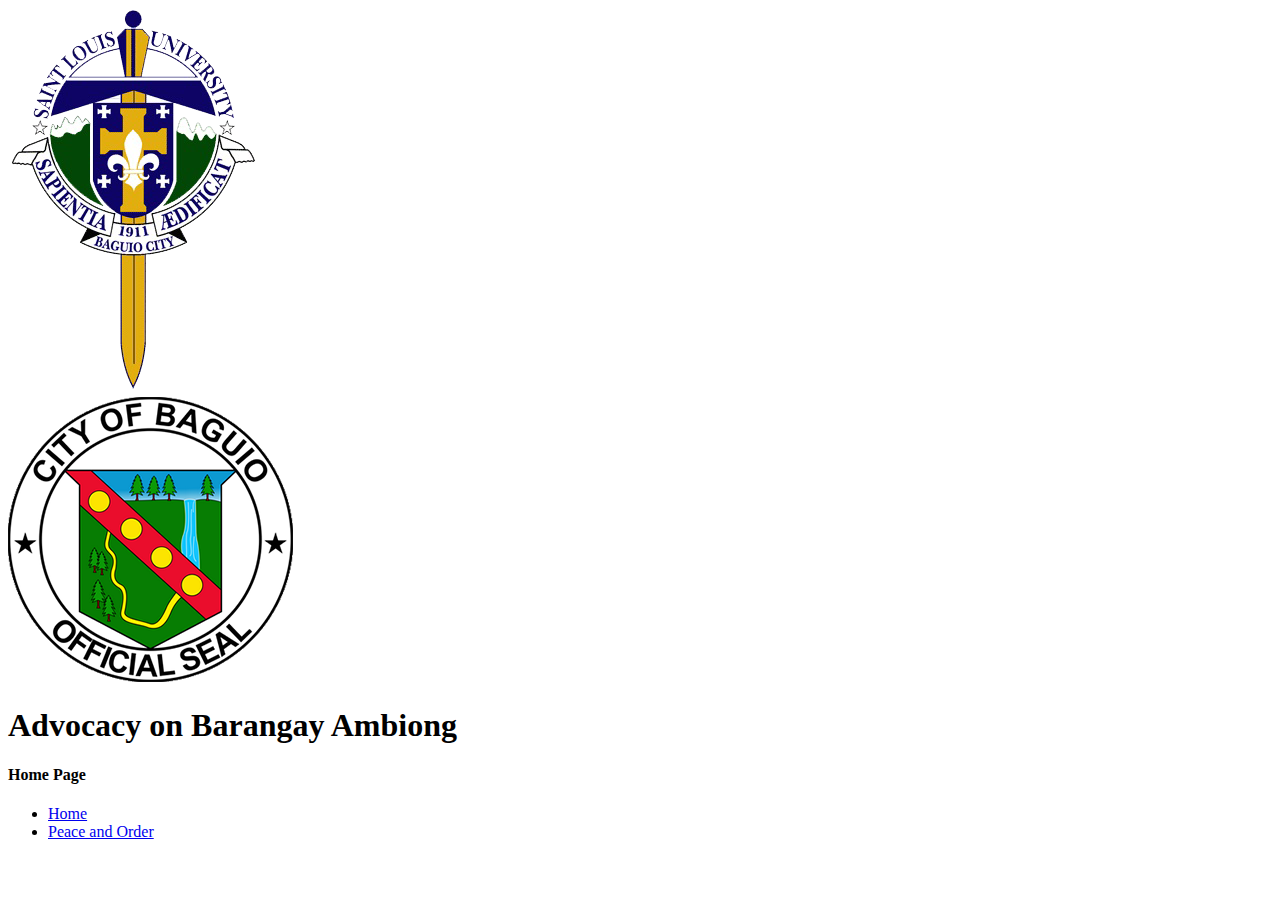
==== 9346B-G6-1/index.html @ 403cfee2 "Placed all the contents into its designated folders" ====
<!DOCTYPE html>
<html lang="en">
<head>
	<meta charset="UTF-8">
	<title> Ambiong-Baguio </title>
	<!-- <link rel="stylesheet" type="text/css" href="styles/style.css"> -->
	<!-- <link rel="stylesheet" type="text/css" href="altstyles/altstyle.css"> -->
	<link rel="icon" href="images/BAGUIOLOGO.png">
</head>
<body>

	<div id="head">
		<div id="logodiv">
            <img id="headlogo1" src="images/SLU.jpg" alt="SLU PIC">
        </div>
        <div id="logodiv2">
            <img id="headlogo2" src="images/BAGUIOLOGO.png" alt="BAGUIO LOGO">
        </div>
		<div id="headtxt">
			<h1 id="title">Advocacy on Barangay Ambiong</h1>
			<h4 id="subtitle">Home Page</h4>
		</div>
	</div>

	<nav id="menu">
		<ul>
			<li>
			<a class="active" href="#">Home</a>
			</li>
			<li>
				<a href="peaceandorder.html">Peace and Order</a>
			</li>
		</nav>
</body>
</html>
---- 9346B-G6-1/styles/style.css ----
@keyframes fadein{
	from {opacity:0;}
	to   {opacity:1;}
}
@-moz-keyframes fadein {
    from { opacity: 0; }
    to   { opacity: 1; }
}
@-webkit-keyframes fadein {
    from { opacity: 0; }
    to   { opacity: 1; }
}
@-ms-keyframes fadein {
    from { opacity: 0; }
    to   { opacity: 1; }
}
@-o-keyframes fadein {
    from { opacity: 0; }
    to   { opacity: 1; }
}
@keyframes moveleft{
	0%{margin-left:1350px;}
	100%{}
}
@keyframes movedown{
	0%{margin-top:-1000px;}
	100%{}
}
body{
	animation:fadein 2s;
	background:linear-gradient(to right,white,#00B269,white);
}
p{
	text-indent:25px;
	text-align:justify
}
footer{
	font-family:"Courier New";
	background-color:transparent;
	padding:10px;
	color:white;
}
ul{
    list-style-type:none;
    margin:0;
    padding:0;
    overflow:hidden;
    background-color:#111;
}
li{
    float:left;
}
li a{
	font-family:"Verdana";
	font-size:20px;
	text-shadow: -2px -1px black, -1px 1px black, 2px -1px black, -2px -2px black;
    display:block;
    color:white;
    text-align:center;
    padding-left:17px;
	padding-right:17px;
	padding-top:13px;
	padding-bottom:13px;
    text-decoration:none;
}
li a:hover{
    background-color:#00C852;
	border-radius:5px;
	transition: 1s;
}
#wrapper{
    width:1350px;
	margin:auto;
}
#header{
	width:1350px;
	height:250px;
	background-image:url("../images/Header.jpg");
	background-repeat:no-repeat;
}
#header_logo{
	padding-left:2%;
	padding-top:4%;
	animation:moveleft 2s;
}
#header_title{
	margin-left:200px;
	margin-top:-150px;
	animation:movedown 2s;
}
#content-chpp{
	background-color:transparent;
	padding:10px;
	color:white;
}
.title{
	font-family:"Kristen ITC";
    text-shadow: -2px -1px black, -1px 1px black, 2px -1px black, -2px -2px black;
	color:white;
	font-size:75px;
}
.subtitle{
	font-family:"Mistral";
    text-shadow: -1px -1px black, -1px 1px black, 2px -1px black, -1px -1px black;
	color:white;
	font-size:45px;
	margin-left:40px;
	margin-top:-30px;
}
.content1-chpp{
	font-family:"Impact";
	font-size:60px;
	text-shadow: -2px -1px black, -1px 1px black, 2px -1px black, -2px -2px black;
	margin-left:20px;
}
.content2-chpp{
	font-family:"Verdana";
	font-size:20px;
	text-shadow: -1px -1px black, -1px 1px black, 2px -1px black, -1px -1px black;
}
#image{
	background-image:url("../images/FarmToMarket.png");
	float:left;
	width:500px;
	height:375px;
	margin-right:10px;
	margin-bottom:5px;
	margin-top:15px;
	border:1px solid black;
	border-radius:10px;
	transition:0.5s ease-in;
}
#image2{
	background-image:url("../images/StrawberryField.png");
	float:right;
	width:500px;
	height:375px;
	margin-top:50px;
	margin-left:10px;
	margin-bottom:5px;
	border:1px solid black;
	border-radius:10px;
	transition:0.5s ease-in;
}
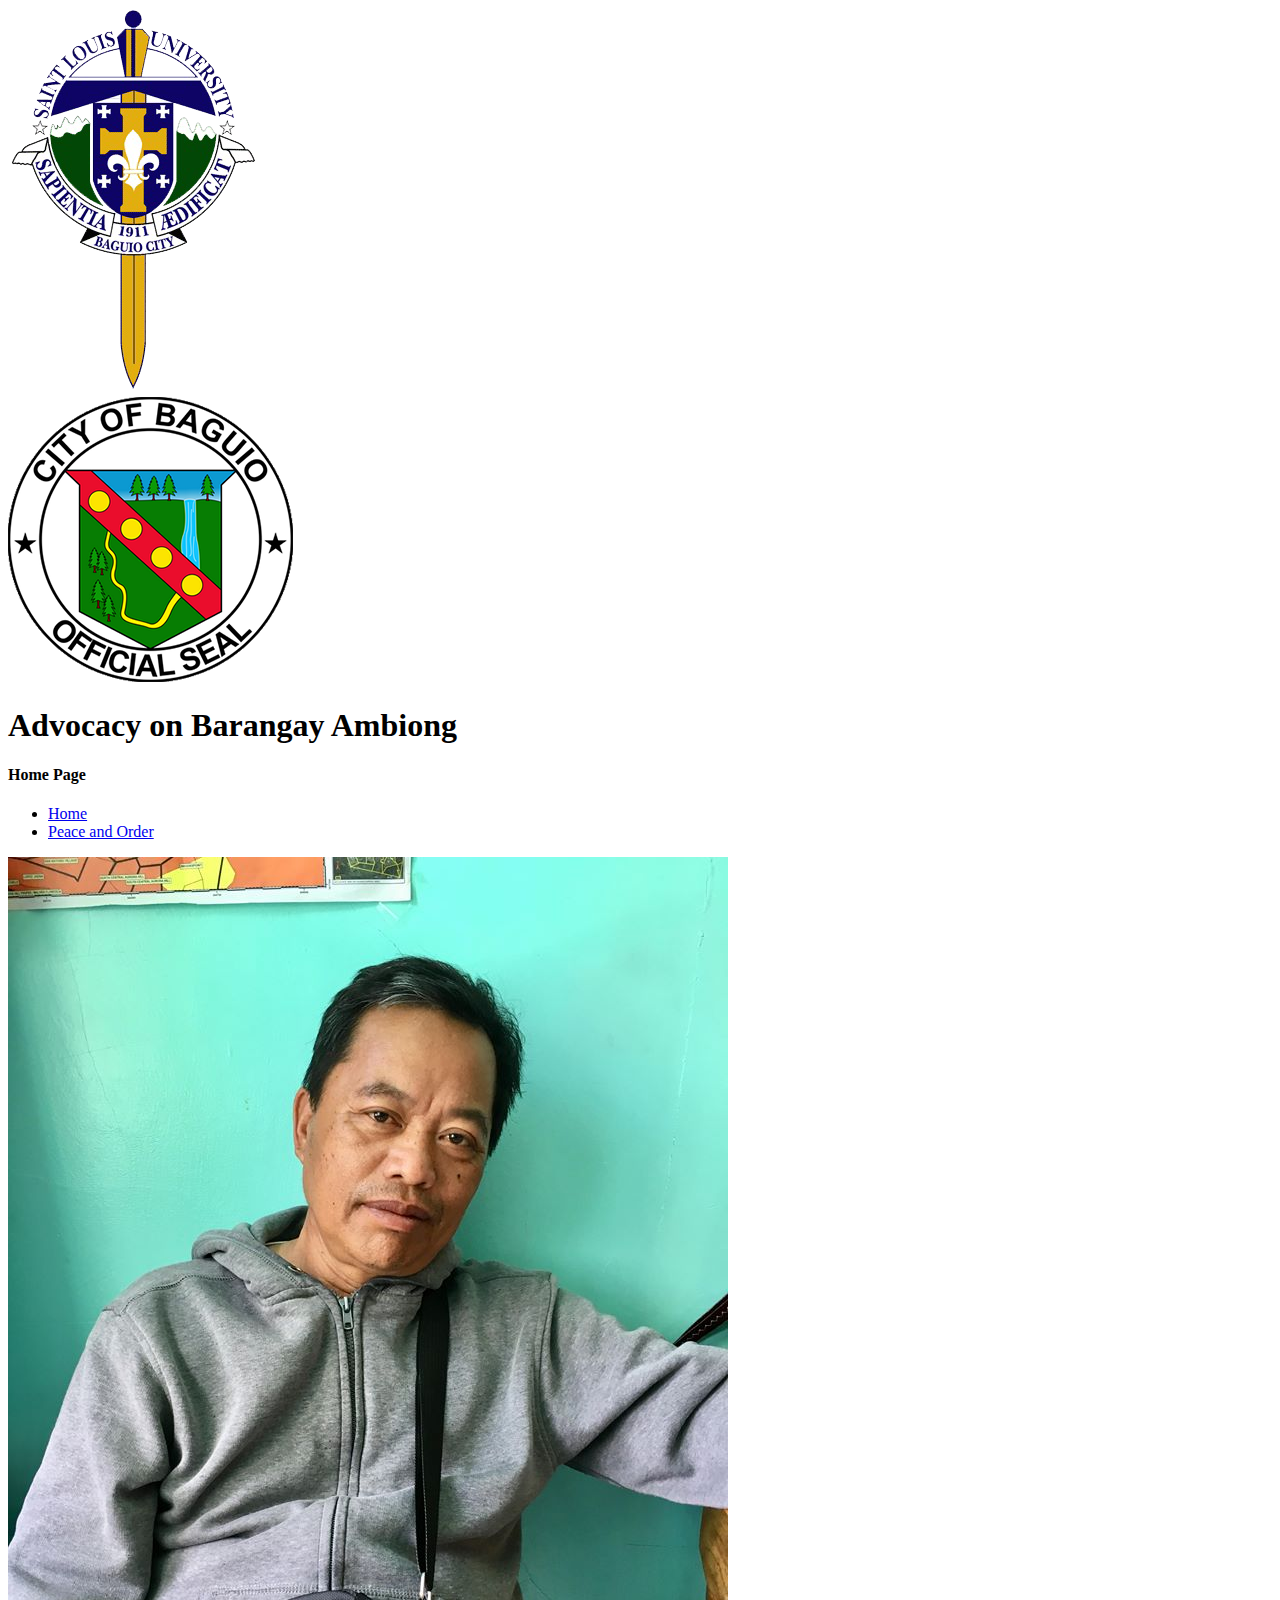
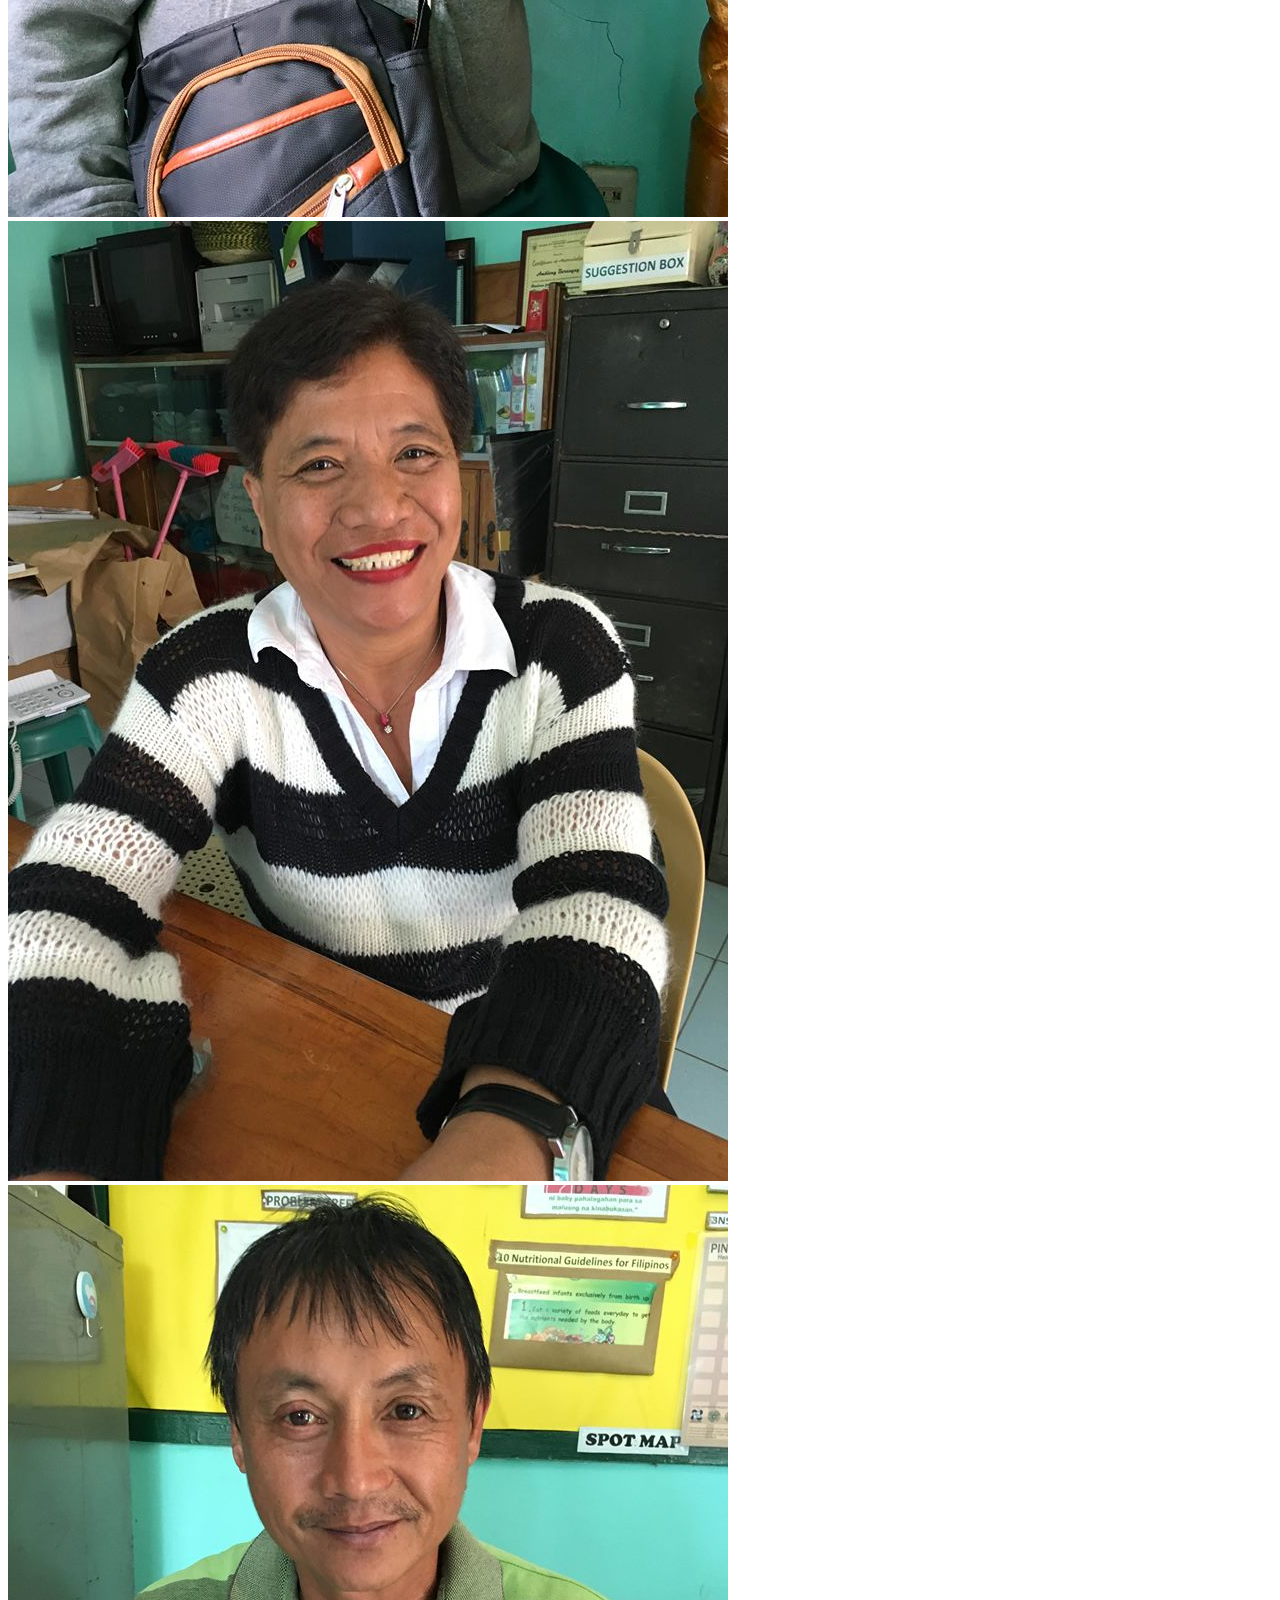
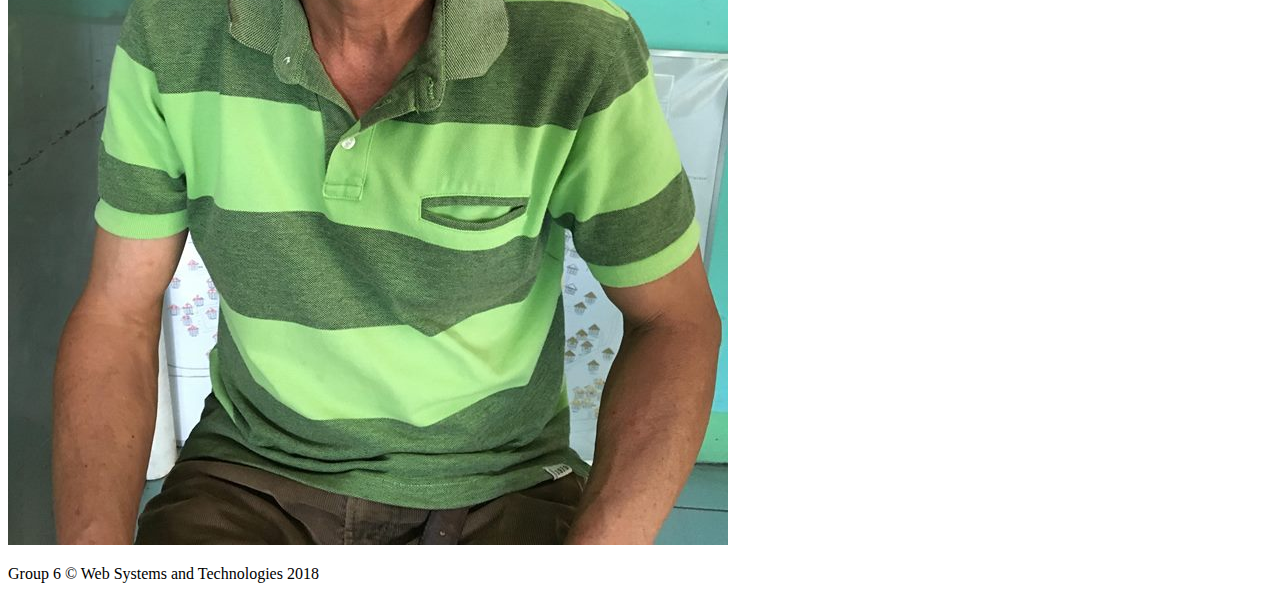
==== commit a23abfe9: "added content in index.html edited images" ====
--- a/9346B-G6-1/index.html
+++ b/9346B-G6-1/index.html
@@ -4,32 +4,51 @@
 	<meta charset="UTF-8">
 	<title> Ambiong-Baguio </title>
 	<!-- <link rel="stylesheet" type="text/css" href="styles/style.css"> -->
-	<!-- <link rel="stylesheet" type="text/css" href="altstyles/altstyle.css"> -->
+	<!-- <link rel="stylesheet" type="text/css" href="altstyles/style.css"> -->
 	<link rel="icon" href="images/BAGUIOLOGO.png">
 </head>
 <body>
+	<div class ="container">
+		<div id="head">
+			<div id="logodiv">
+	            <img id="headlogo1" src="images/SLU.jpg" alt="SLU PIC">
+	        </div>
+	        <div id="logodiv2">
+	            <img id="headlogo2" src="images/BAGUIOLOGO.png" alt="BAGUIO LOGO">
+	        </div>
+			<div id="headtxt">
+				<h1 id="title">Advocacy on Barangay Ambiong</h1>
+				<h4 id="subtitle">Home Page</h4>
+			</div>
+		</div>
 
-	<div id="head">
-		<div id="logodiv">
-            <img id="headlogo1" src="images/SLU.jpg" alt="SLU PIC">
-        </div>
-        <div id="logodiv2">
-            <img id="headlogo2" src="images/BAGUIOLOGO.png" alt="BAGUIO LOGO">
-        </div>
-		<div id="headtxt">
-			<h1 id="title">Advocacy on Barangay Ambiong</h1>
-			<h4 id="subtitle">Home Page</h4>
-		</div>
+		<nav id="menu">
+			<ul>
+				<li>
+				<a class="active" href="#">Home</a>
+				</li>
+				<li>
+					<a href="peaceandorder.html">Peace and Order</a>
+				</li>
+			</ul>
+		</nav>
+
+		<div id="gallery1" class="containerO">
+		   <div class="gallery1-column1">
+		   		<img src="images/o1.jpg" alt="o1">
+		   </div>
+		   <div class="gallery1-column2">
+		   		<img src="images/o2.jpg" alt="o2">
+		   </div>
+		   <div class="gallery1-column3">
+		   		<img src="images/o3.jpg" alt="o3">
+		   </div>
+	  	</div>
+
+		<footer>
+			<p>Group 6 &copy; Web Systems and Technologies 2018</p>
+		</footer>
 	</div>
 
-	<nav id="menu">
-		<ul>
-			<li>
-			<a class="active" href="#">Home</a>
-			</li>
-			<li>
-				<a href="peaceandorder.html">Peace and Order</a>
-			</li>
-		</nav>
 </body>
 </html>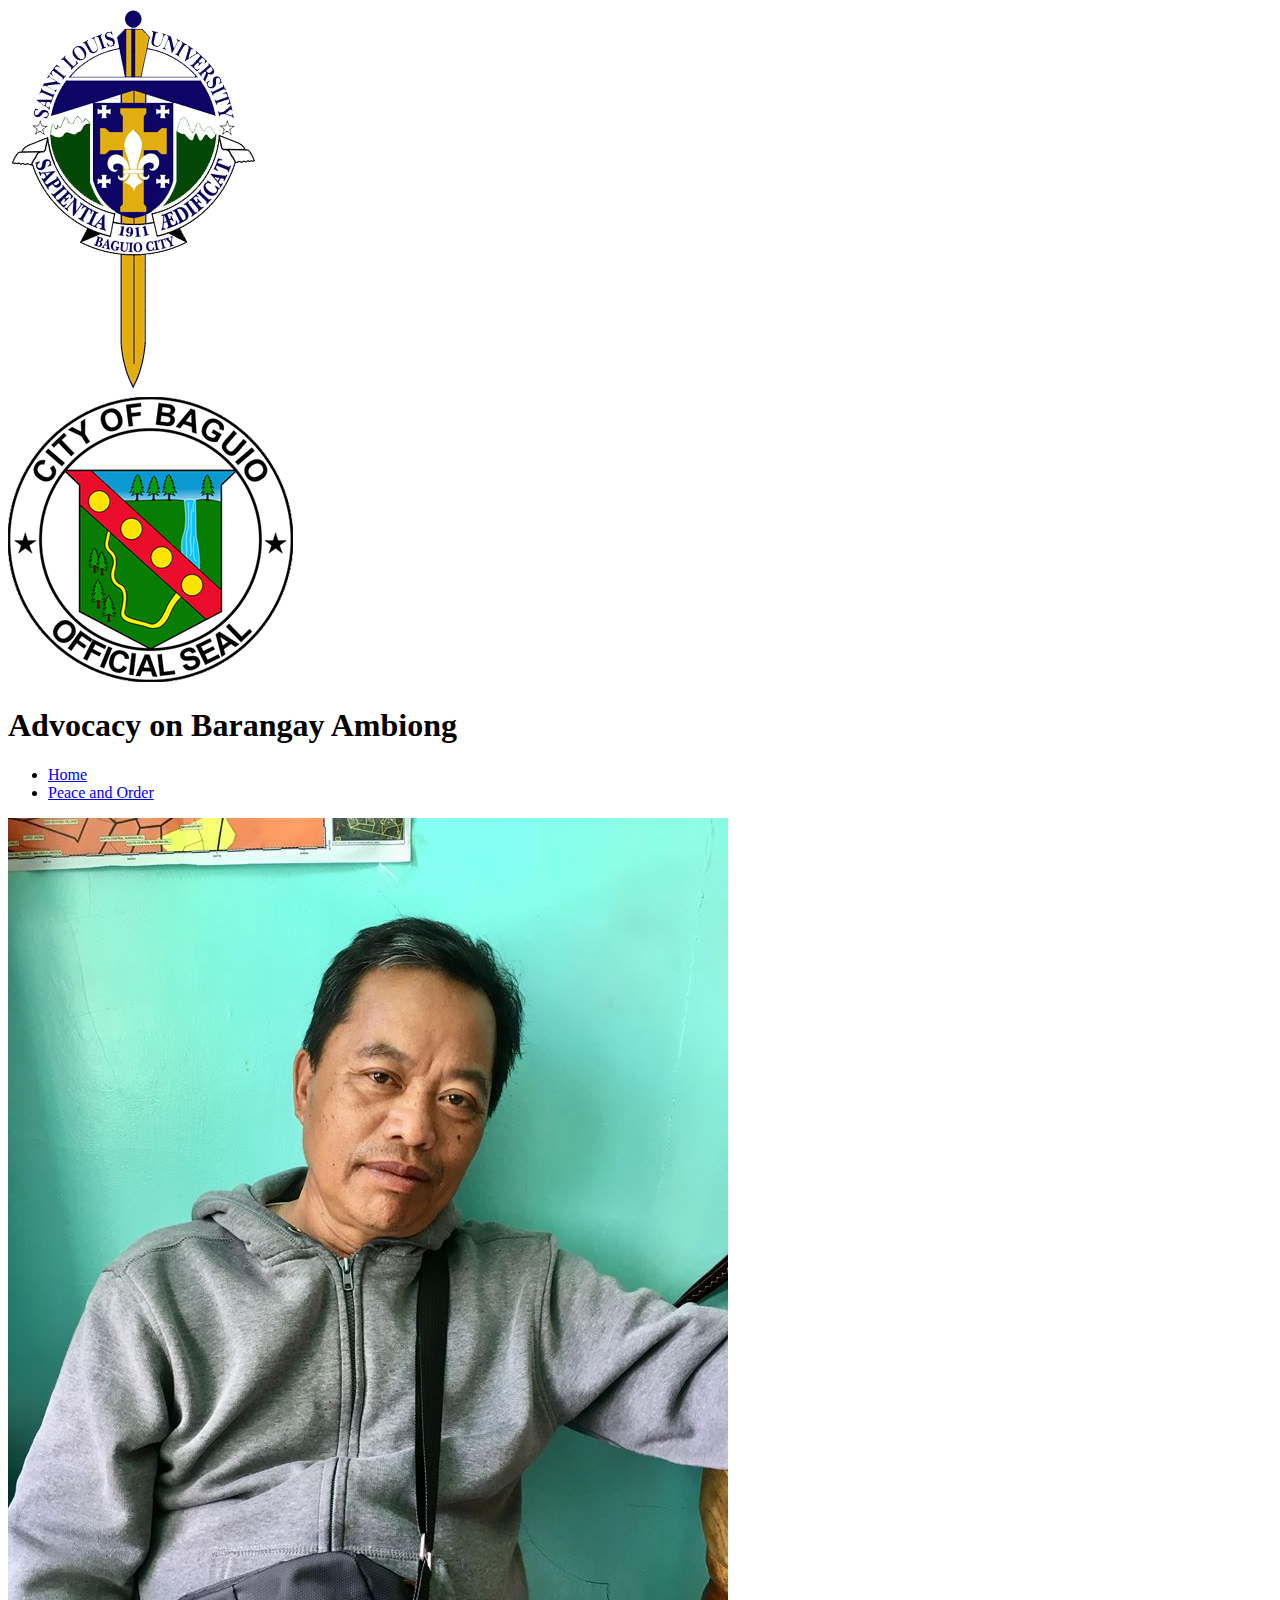
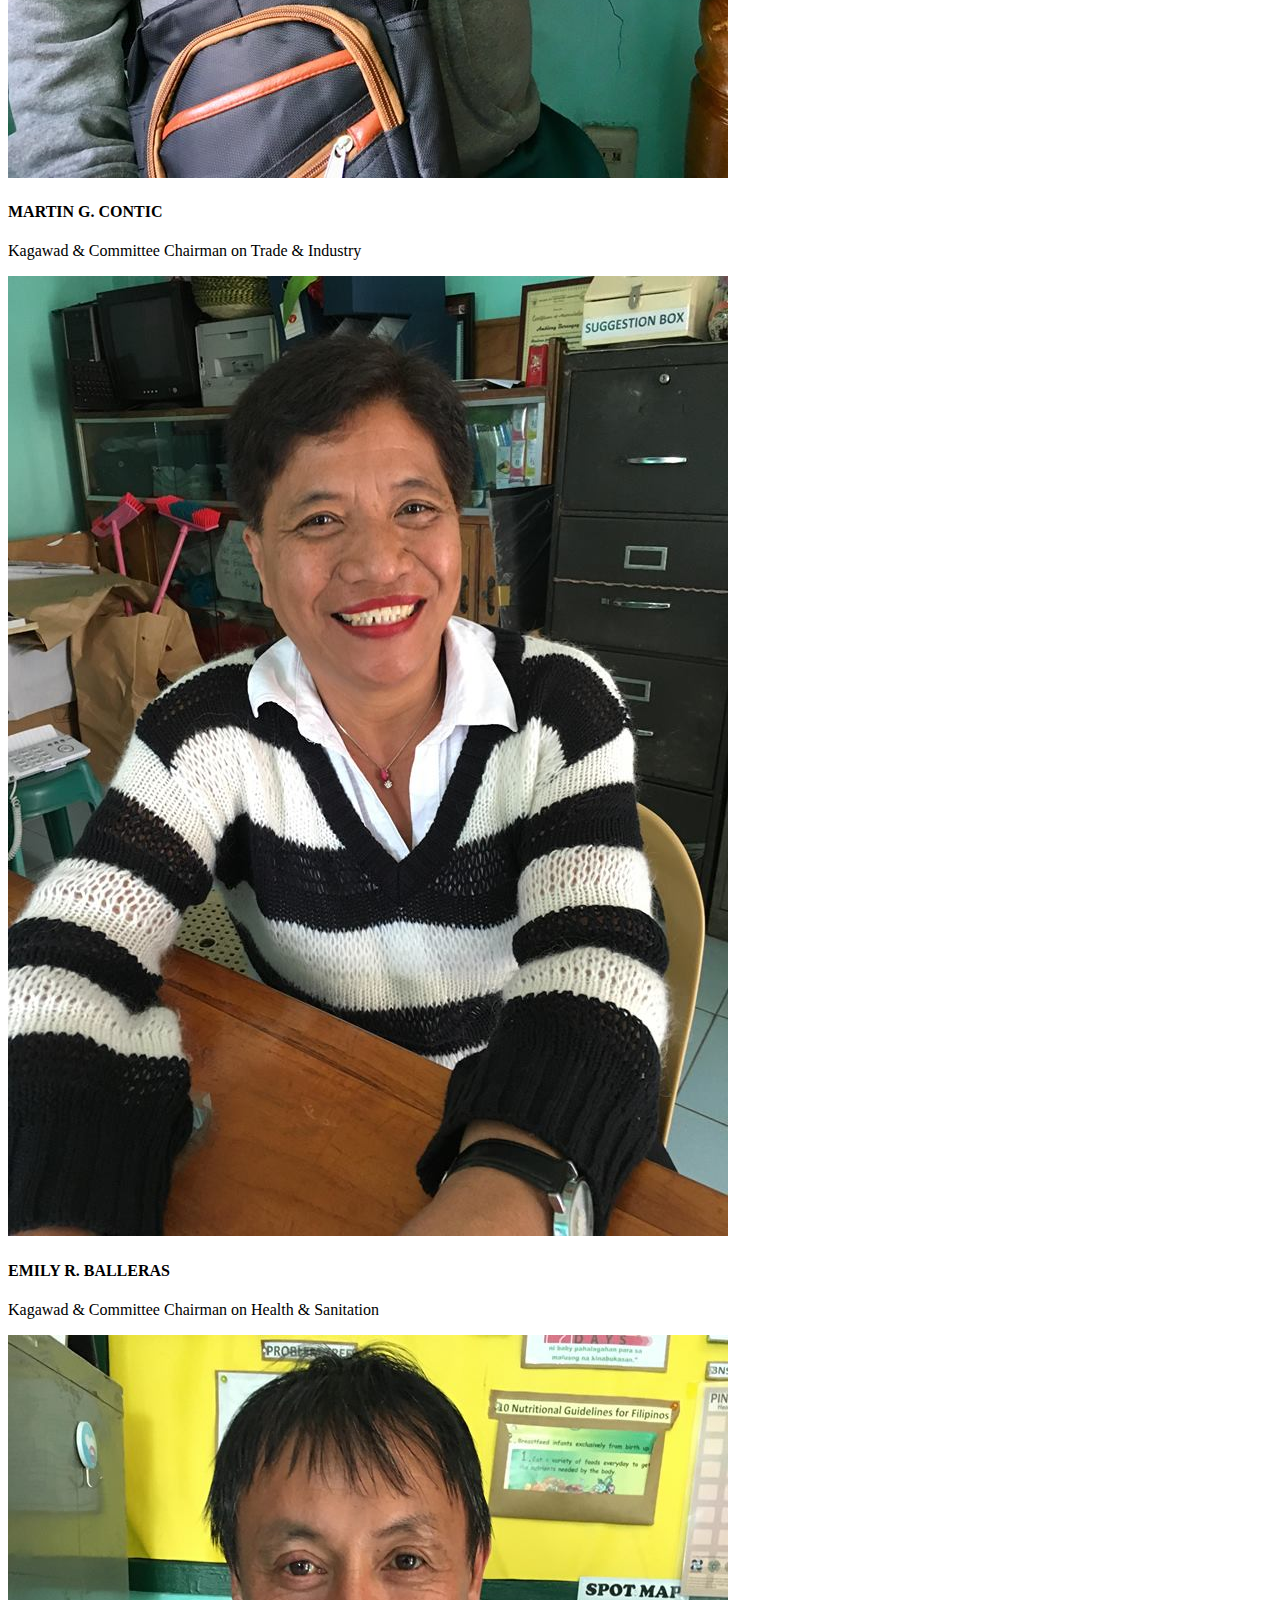
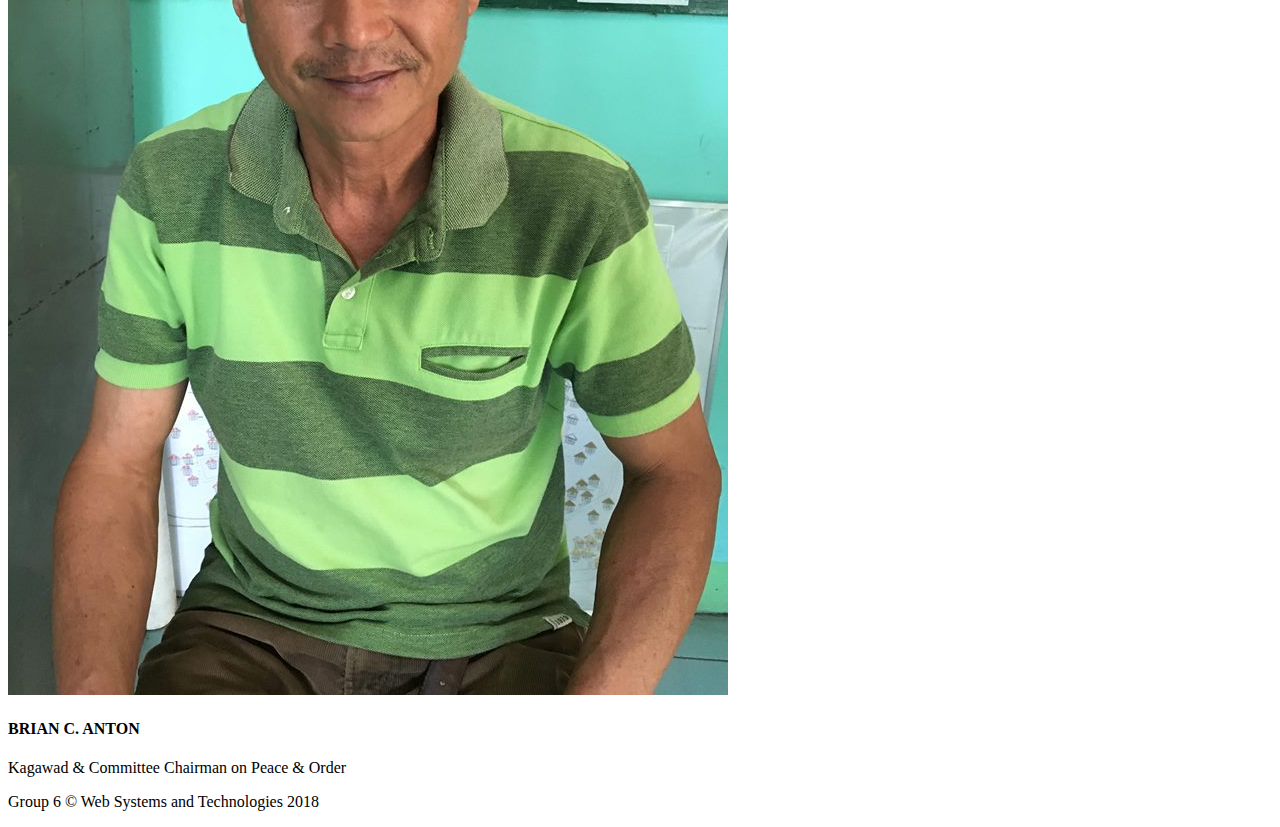
==== commit 1a8970b5: "edited html content" ====
--- a/9346B-G6-1/index.html
+++ b/9346B-G6-1/index.html
@@ -18,7 +18,6 @@
 	        </div>
 			<div id="headtxt">
 				<h1 id="title">Advocacy on Barangay Ambiong</h1>
-				<h4 id="subtitle">Home Page</h4>
 			</div>
 		</div>
 
@@ -36,12 +35,24 @@
 		<div id="gallery1" class="containerO">
 		   <div class="gallery1-column1">
 		   		<img src="images/o1.jpg" alt="o1">
+		   		<h4>MARTIN G. CONTIC</h4>
+		   		<p>
+		   			Kagawad & Committee Chairman on Trade & Industry
+		   		</p>
 		   </div>
 		   <div class="gallery1-column2">
 		   		<img src="images/o2.jpg" alt="o2">
+		   		<h4>EMILY R. BALLERAS</h4>
+		   		<p>
+		   			Kagawad & Committee Chairman on Health & Sanitation
+		   		</p>	
 		   </div>
 		   <div class="gallery1-column3">
 		   		<img src="images/o3.jpg" alt="o3">
+		   		<h4>BRIAN C. ANTON</h4>
+		   		<p>
+		   			Kagawad & Committee Chairman on Peace & Order
+		   		</p>
 		   </div>
 	  	</div>
 
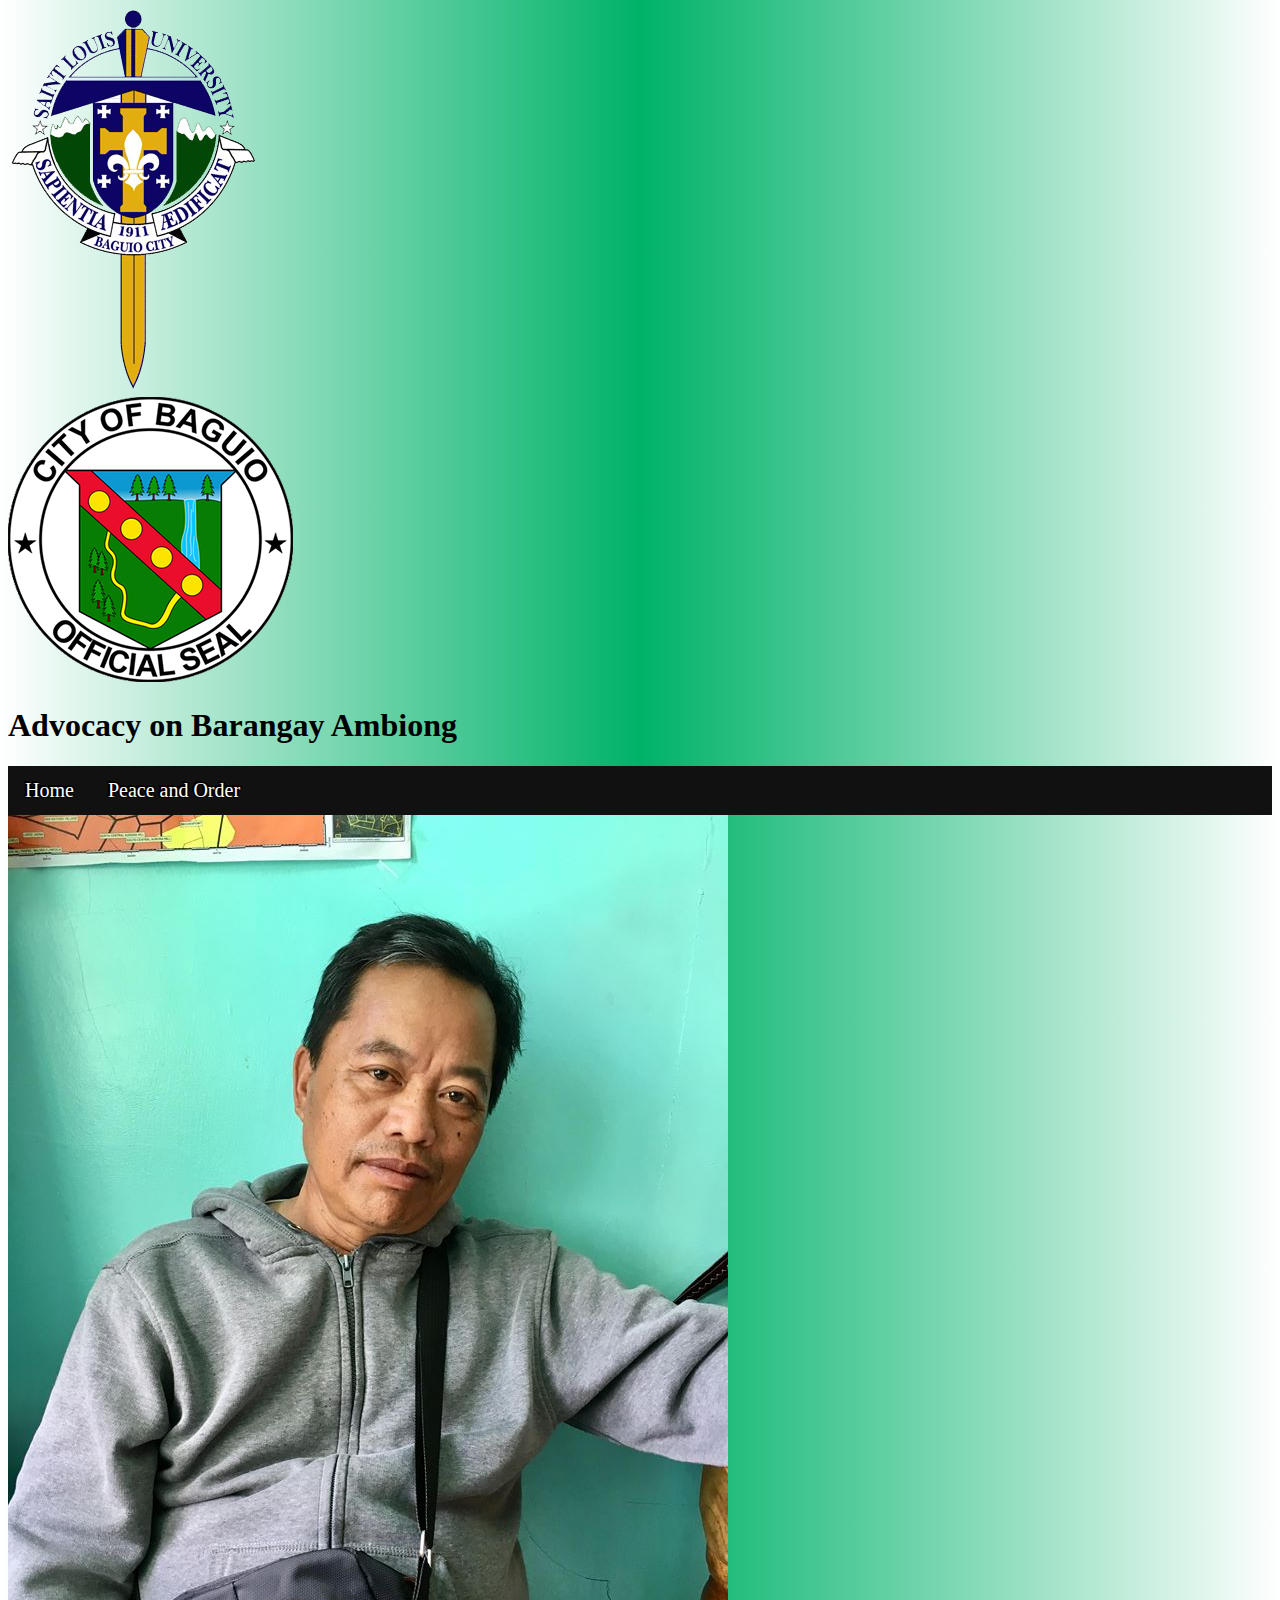
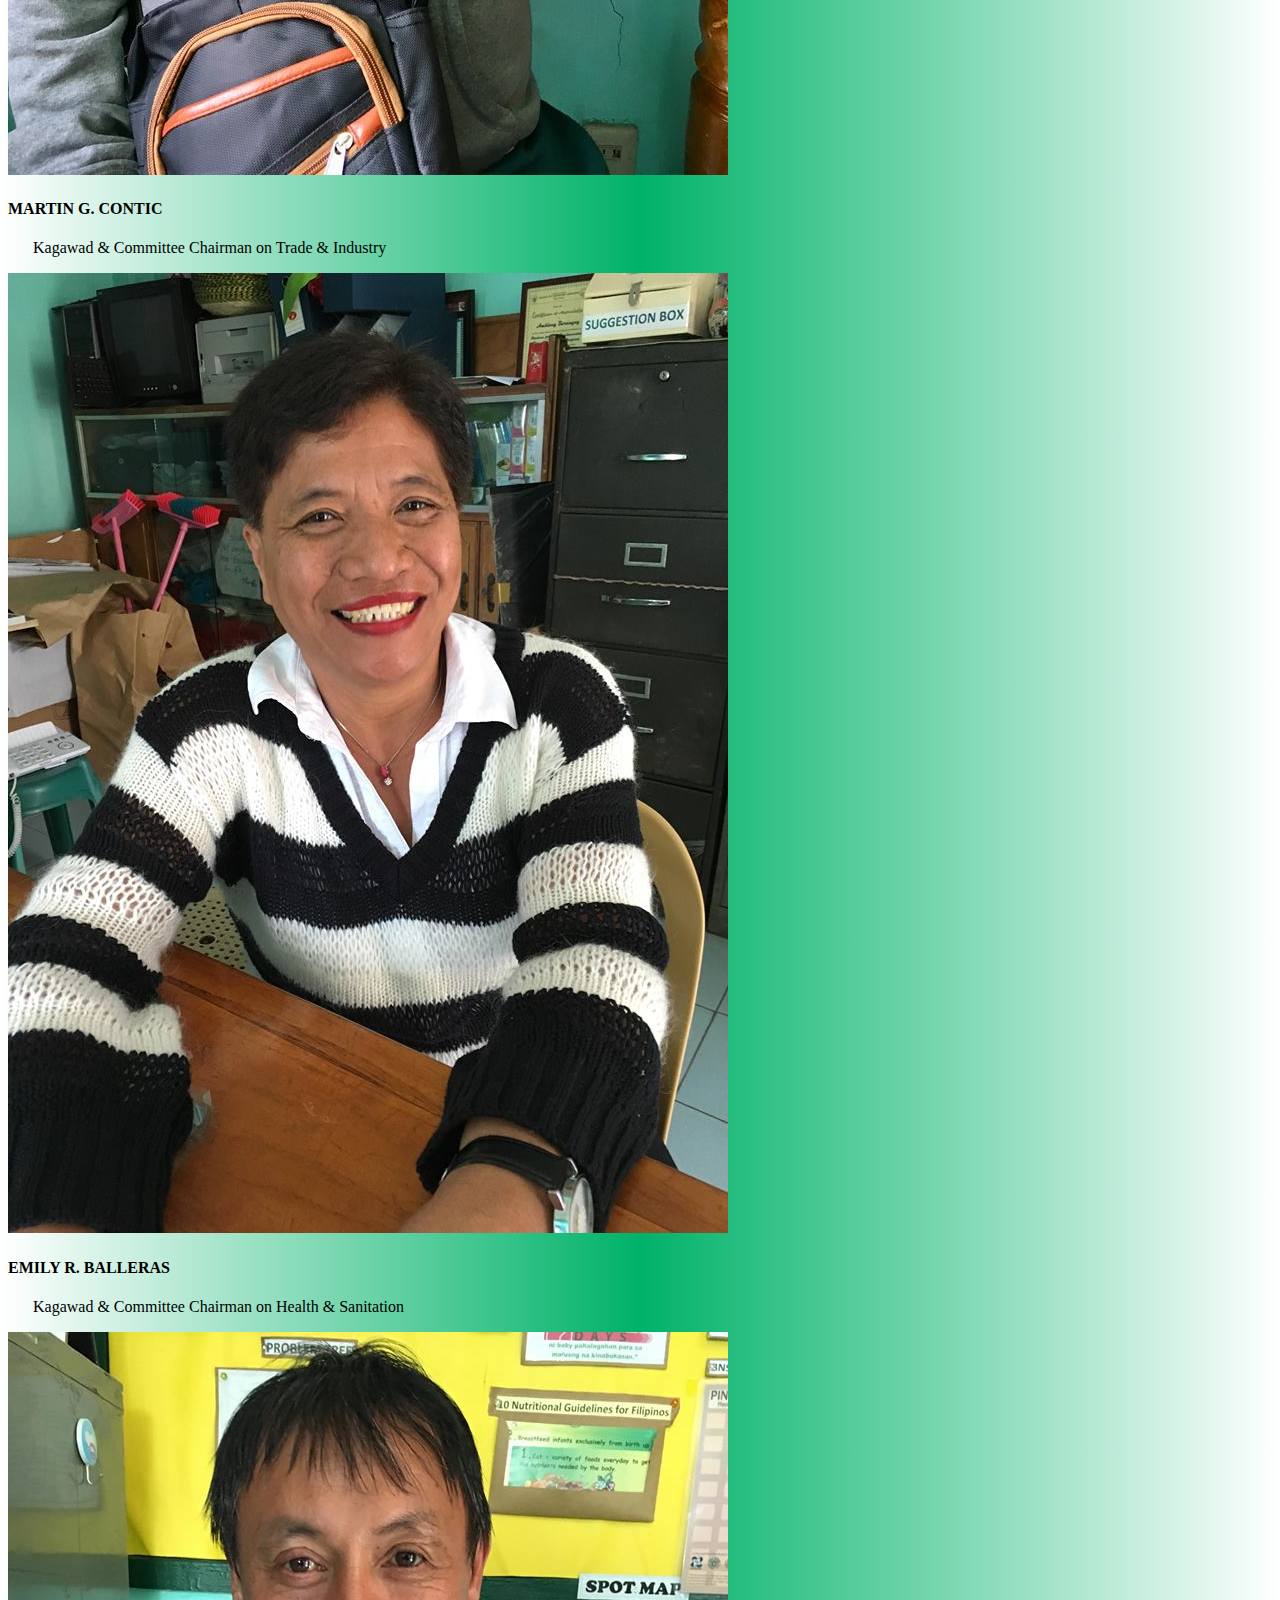
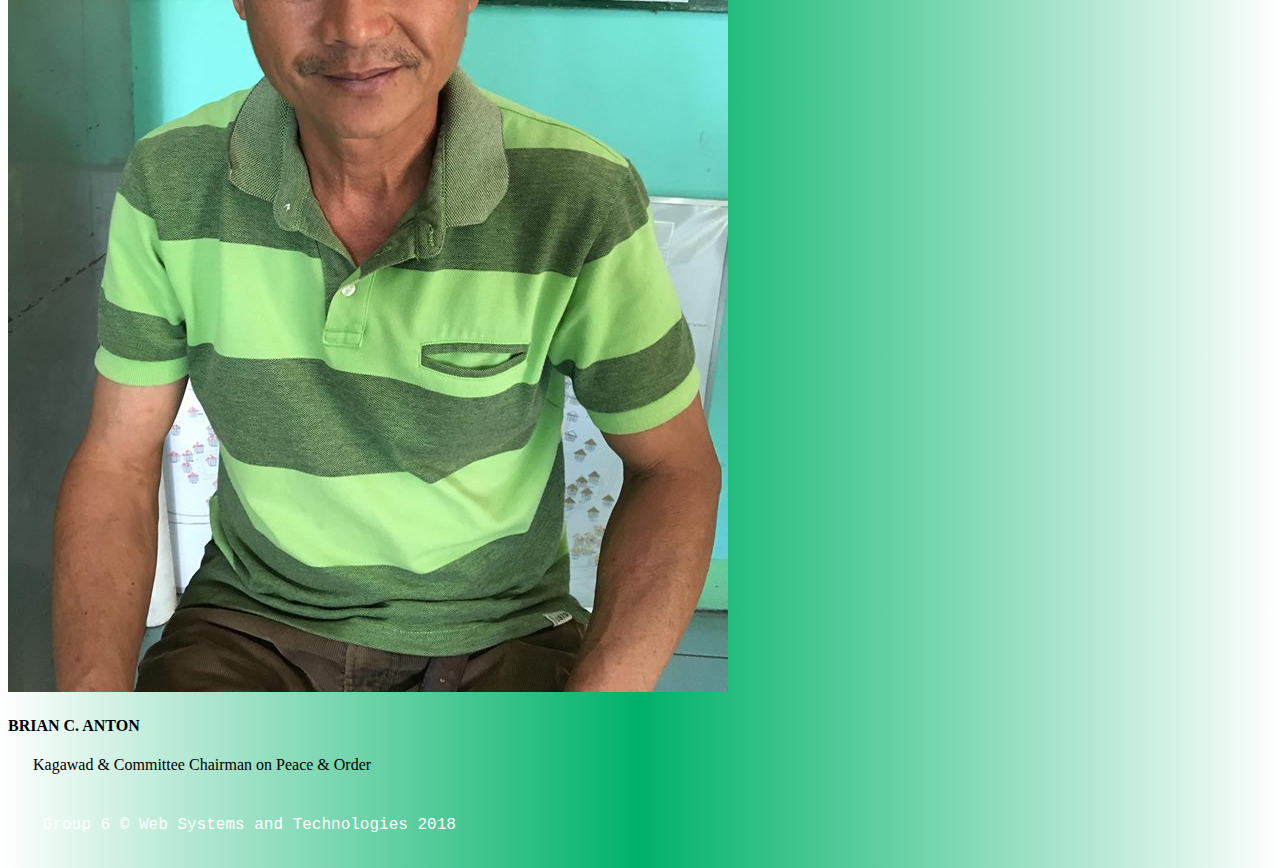
==== commit 683174f4: "adding of initial ccs files in peace and order" ====
--- a/9346B-G6-1/index.html
+++ b/9346B-G6-1/index.html
@@ -3,7 +3,7 @@
 <head>
 	<meta charset="UTF-8">
 	<title> Ambiong-Baguio </title>
-	<!-- <link rel="stylesheet" type="text/css" href="styles/style.css"> -->
+	<link rel="stylesheet" type="text/css" href="styles/style.css">
 	<!-- <link rel="stylesheet" type="text/css" href="altstyles/style.css"> -->
 	<link rel="icon" href="images/BAGUIOLOGO.png">
 </head>
--- a/9346B-G6-1/styles/style.css
+++ b/9346B-G6-1/styles/style.css
@@ -75,7 +75,7 @@
 #header{
 	width:1350px;
 	height:250px;
-	background-image:url("../images/Header.jpg");
+	background-image:url("images/Header.jpg");
 	background-repeat:no-repeat;
 }
 #header_logo{
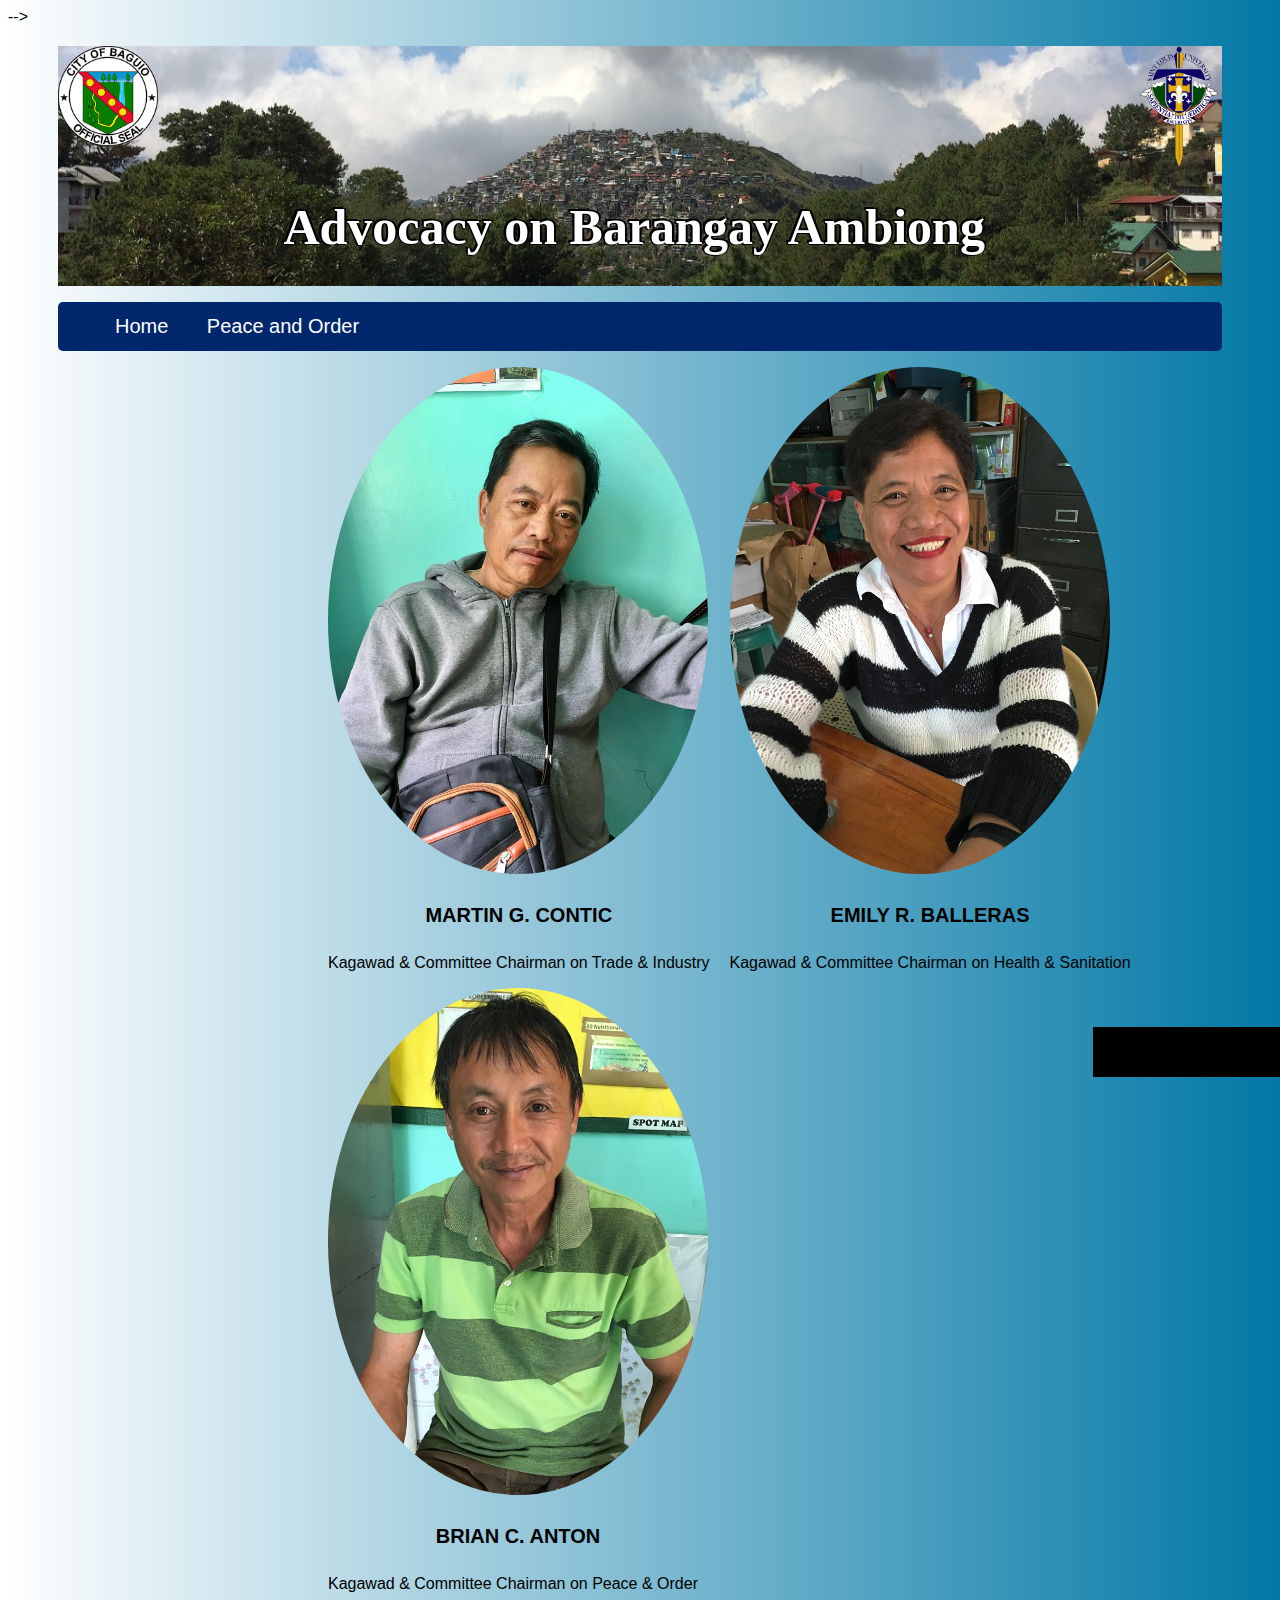
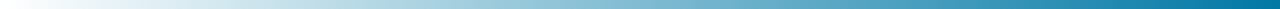
==== commit 77f4a6a6: "edited css for index.html and peaceandorder.html" ====
--- a/9346B-G6-1/index.html
+++ b/9346B-G6-1/index.html
@@ -3,7 +3,7 @@
 <head>
 	<meta charset="UTF-8">
 	<title> Ambiong-Baguio </title>
-	<link rel="stylesheet" type="text/css" href="styles/style.css">
+	<link rel="stylesheet" type="text/css" href="styles/style.css"> -->
 	<!-- <link rel="stylesheet" type="text/css" href="altstyles/style.css"> -->
 	<link rel="icon" href="images/BAGUIOLOGO.png">
 </head>
@@ -60,6 +60,5 @@
 			<p>Group 6 &copy; Web Systems and Technologies 2018</p>
 		</footer>
 	</div>
-
 </body>
 </html>--- a/9346B-G6-1/styles/style.css
+++ b/9346B-G6-1/styles/style.css
@@ -1,60 +1,214 @@
-@keyframes fadein{
-	from {opacity:0;}
-	to   {opacity:1;}
-}
-@-moz-keyframes fadein {
-    from { opacity: 0; }
-    to   { opacity: 1; }
-}
-@-webkit-keyframes fadein {
-    from { opacity: 0; }
-    to   { opacity: 1; }
-}
-@-ms-keyframes fadein {
-    from { opacity: 0; }
-    to   { opacity: 1; }
-}
-@-o-keyframes fadein {
-    from { opacity: 0; }
-    to   { opacity: 1; }
-}
-@keyframes moveleft{
-	0%{margin-left:1350px;}
-	100%{}
-}
-@keyframes movedown{
-	0%{margin-top:-1000px;}
-	100%{}
-}
-body{
-	animation:fadein 2s;
-	background:linear-gradient(to right,white,#00B269,white);
-}
-p{
-	text-indent:25px;
-	text-align:justify
-}
-footer{
-	font-family:"Courier New";
-	background-color:transparent;
-	padding:10px;
-	color:white;
-}
-ul{
-    list-style-type:none;
-    margin:0;
-    padding:0;
-    overflow:hidden;
-    background-color:#111;
-}
-li{
-    float:left;
-}
-li a{
-	font-family:"Verdana";
+body {
+	font-family: 'Arial', 'Times New Roman';
+	background-attachment: fixed;
+
+	    height: 200px;
+    background: linear-gradient(to right, rgba(255,0,0,0), rgb(1, 120, 165));
+}
+
+/* head */
+
+#header {
+
+	background-image: url("../images/Header.jpg");
+	background-repeat: no-repeat;
+	background-size: 100% 240px;
+	height: 240px;
+	padding-right: 1%;
+
+}
+#head {
+	background-image: url("../images/Header.jpg");
+	background-repeat: no-repeat;
+	background-size: 100% 240px;
+	height: 240px;
+	padding-right: 1%;
+	font-family:"Kristen ITC";
+  	text-shadow: -2px -1px black, -1px 1px black, 2px -1px black, -2px -2px black;
+	color:white;
+	font-size:75px;
+
+}
+#headlogo1 {
+	float: right;
+}
+#headtxt{
+	text-align: center;
+
+}
+
+#header_logo {
+
+	padding-left:2%;
+	padding-top:2.5%;
+	padding-bottom: 2%;
+
+}
+
+#header_title {
+
+	margin-left:220px;
+	margin-top:-180px;
+
+}
+
+/* title */
+
+.title {
+
+	font-family:"Kristen ITC";
+  	text-shadow: -2px -1px black, -1px 1px black, 2px -1px black, -2px -2px black;
+	color:white;
+	font-size:75px;
+
+}
+.subtitle {
+
+	font-family:"Mistral";
+  	text-shadow: -1px -1px black, -1px 1px black, 2px -1px black, -1px -1px black;
+	color:white;
+	font-size:45px;
+	margin-left:40px;
+	margin-top:-30px;
+}
+
+#title {
+	font-family:"Kristen ITC";
+  	text-shadow: -2px -1px black, -1px 1px black, 2px -1px black, -2px -2px black;
+	color:white;
+	font-size:50px;
+
+}
+
+/* containter */
+
+.container {
+    width: auto;
+	margin: 0 auto;
+    padding: 20px 50px;
+}
+.containerPAO {
+	width: auto;
+    margin: 0 auto;
+    padding: 20px 50px;
+}
+.containerO {
+	margin-left: 270px;
+
+}
+
+/* content */
+
+#r-contentT {
+	margin-top: -14%;
+
+}
+
+
+.Top h4 {
+	margin-bottom: 10%;
+	margin-top: 2%;
+}
+
+#Top-Content1 {
+
+	margin-top: 14%;
+	position: relative;
+	margin-right: 40%;
+}
+
+#Top-Content2 {
+	position: relative;
+	margin-right: 40%;
+}
+
+#Middle-Content  {
+	display: inline-block;
+    width: 50%;
+    margin-top: 80px;
+    margin-left: 50px;
+}
+
+.Middle h4{
+	float: right;
+    margin-right: 52%;
+}
+
+.Middle{
+	position: relative;
+    height: 450px;
+    margin-top: 80px;
+}
+
+#Bottom {
+
+	width: 80%;
+	position: absolute;
+	left: 50%;
+}
+
+#r-contentT img {
+	border-radius: 50%;
+    width: 450px;
+    height: 450px;
+    float: right;
+    margin-top: 40px;
+    margin-right: 20px;
+}
+
+
+#r-contentT img::after {
+	display: block;
+	position: relative;
+	background-image: linear-gradient(to bottom, rgba(255, 255, 255, 0) 0, #fff 100%);
+	margin-top: -150px;
+	height: 150px;
+	width: 100%;
+	content: '';
+}
+
+
+#l-content{
+	display: inline-block;
+    float: left;
+}
+
+#l-content img {
+	border-radius: 50%;
+	width: 360px;
+    height: 350px;
+    display: inline-block;
+}
+
+#r-contentB img {
+	border-radius: 50%;
+    width: 450px;
+    height: 450px;
+    float: right;
+}
+#Bottom-Content{
+	height: 500px;
+}
+
+#Bottom-Content ol{
+	width: 55%;
+}
+
+
+/* menu */
+
+#menu {
+ background-color: #00266b;
+ border-radius: 5px;
+}
+#menu li{
+	list-style-type: none;
+	display: inline-block;
+}
+
+#menu li a{
 	font-size:20px;
-	text-shadow: -2px -1px black, -1px 1px black, 2px -1px black, -2px -2px black;
-    display:block;
+    display:inline-block;
     color:white;
     text-align:center;
     padding-left:17px;
@@ -62,83 +216,82 @@
 	padding-top:13px;
 	padding-bottom:13px;
     text-decoration:none;
-}
-li a:hover{
-    background-color:#00C852;
+
+}
+#menu li a:hover{
+    background-color: white;
 	border-radius:5px;
 	transition: 1s;
 }
-#wrapper{
-    width:1350px;
-	margin:auto;
-}
-#header{
-	width:1350px;
-	height:250px;
-	background-image:url("images/Header.jpg");
-	background-repeat:no-repeat;
-}
-#header_logo{
-	padding-left:2%;
-	padding-top:4%;
-	animation:moveleft 2s;
-}
-#header_title{
-	margin-left:200px;
-	margin-top:-150px;
-	animation:movedown 2s;
-}
-#content-chpp{
-	background-color:transparent;
-	padding:10px;
-	color:white;
-}
-.title{
-	font-family:"Kristen ITC";
-    text-shadow: -2px -1px black, -1px 1px black, 2px -1px black, -2px -2px black;
-	color:white;
-	font-size:75px;
-}
-.subtitle{
-	font-family:"Mistral";
-    text-shadow: -1px -1px black, -1px 1px black, 2px -1px black, -1px -1px black;
-	color:white;
-	font-size:45px;
-	margin-left:40px;
-	margin-top:-30px;
-}
-.content1-chpp{
-	font-family:"Impact";
-	font-size:60px;
-	text-shadow: -2px -1px black, -1px 1px black, 2px -1px black, -2px -2px black;
-	margin-left:20px;
-}
-.content2-chpp{
-	font-family:"Verdana";
-	font-size:20px;
-	text-shadow: -1px -1px black, -1px 1px black, 2px -1px black, -1px -1px black;
-}
-#image{
-	background-image:url("../images/FarmToMarket.png");
+
+/* gallery */
+
+.gallery1-column1 img {
+
+	width: 380px;
+	border-radius: 50%;
+}
+
+.gallery1-column1 h4{
+	text-align: center;
+	font-size: 20px;
+}
+
+.gallery1-column2 img {
+
+	width: 380px;
+	border-radius: 50%;
+}
+
+.gallery1-column2 h4{
+	text-align: center;
+	font-size: 20px;
+}
+
+.gallery1-column3 img {
+
+	width: 380px;
+	border-radius: 50%;
+}
+.gallery1-column3 h4{
+	text-align: center;
+	font-size: 20px;
+}
+.gallery1-column1 {
 	float:left;
-	width:500px;
-	height:375px;
-	margin-right:10px;
-	margin-bottom:5px;
-	margin-top:15px;
-	border:1px solid black;
-	border-radius:10px;
-	transition:0.5s ease-in;
-}
-#image2{
-	background-image:url("../images/StrawberryField.png");
-	float:right;
-	width:500px;
-	height:375px;
-	margin-top:50px;
-	margin-left:10px;
-	margin-bottom:5px;
-	border:1px solid black;
-	border-radius:10px;
-	transition:0.5s ease-in;
-}
+	margin-right: 20px;
+}
+.gallery1-column2 {
+	float:left;
+	margin-right: 20px;
+}
+.gallery1-column3 {
+	float:left;
+	margin-right: 20px;
+}
+
+/* logo */
+
+#logodiv img{
+	width: 80px;
+	margin-right: -9px;
+}
+#logodiv2 img{
+	width: 100px;
+}
+
+/* footer */
+
+footer {
+	width: 100%;
+    float: left;
+    display: inline;
+    color: white;
+    background-color: black;
+    text-align: center;
+    position: absolute;
+    margin-left: -58px;
+    margin-top: 660px;
+}
+
+
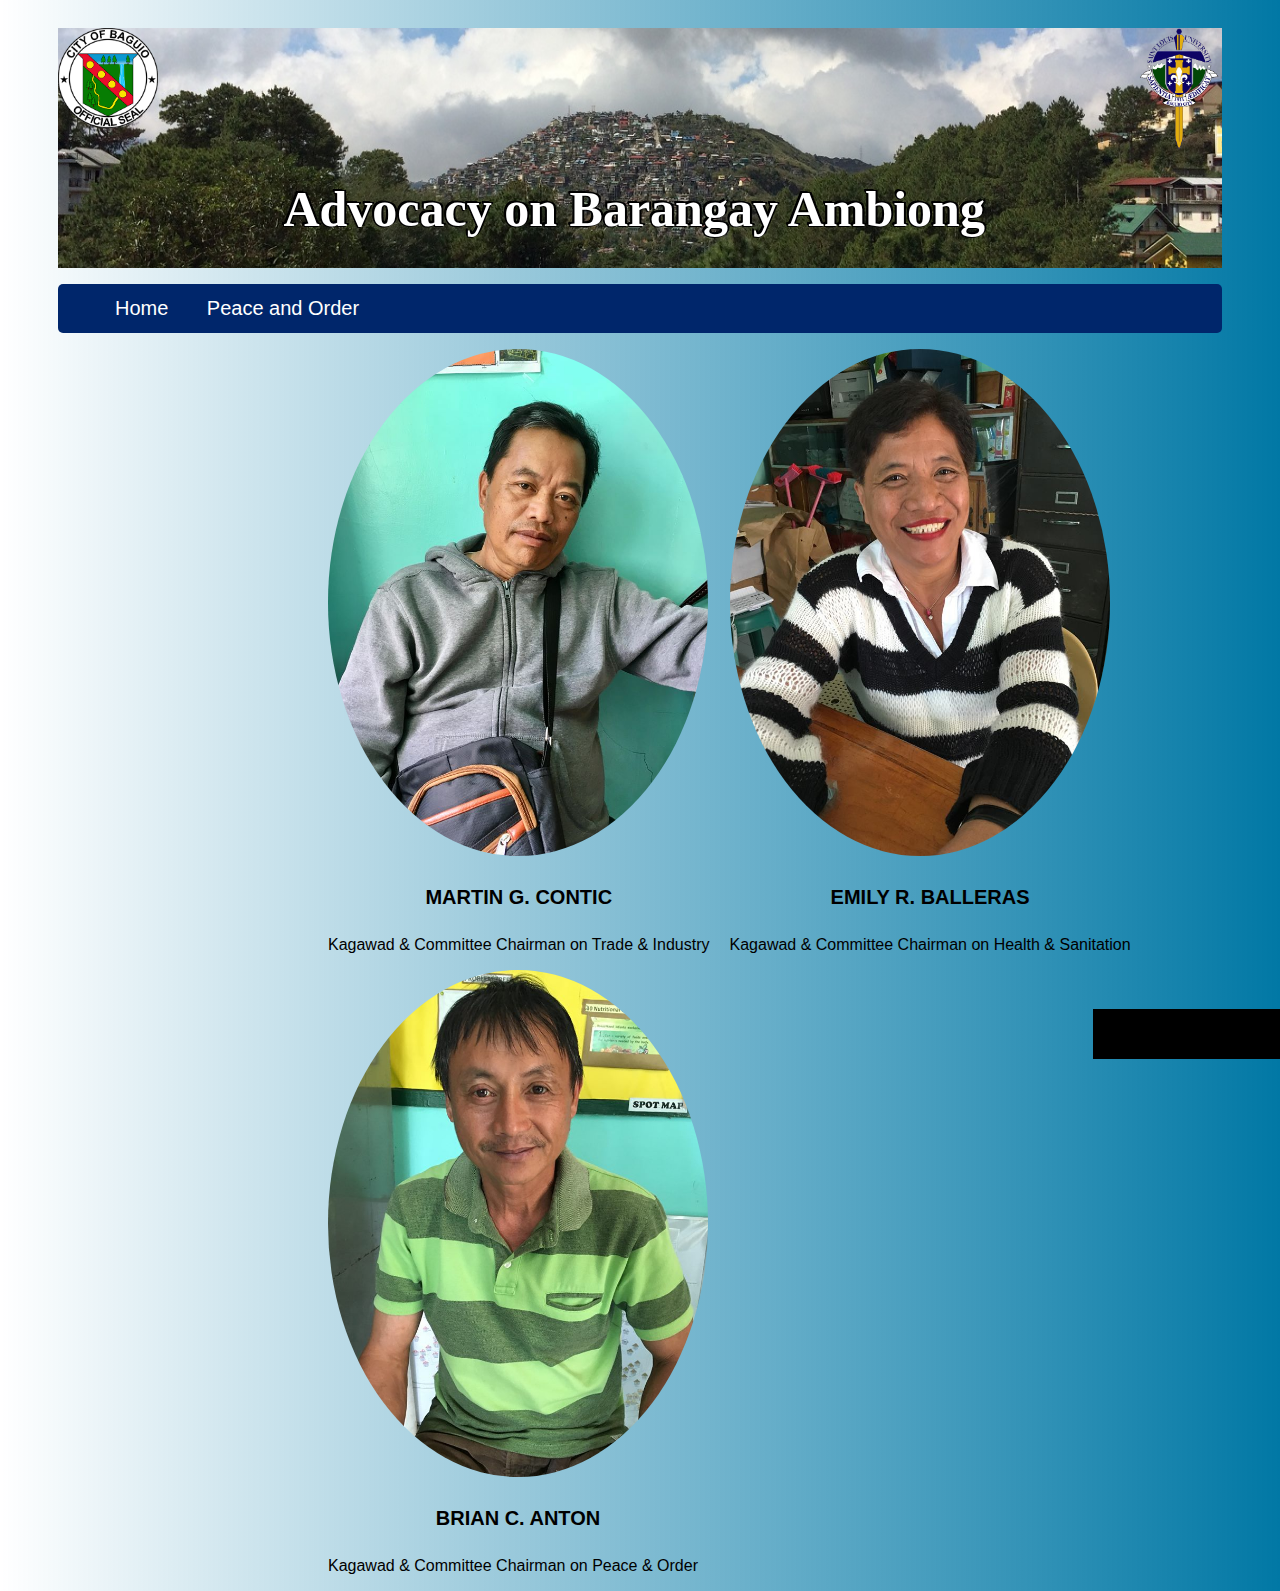
==== commit 3a99d143: "Merge branch 'master' of https://github.com/raoulmadayag/webtech2ndSemPrelim2017-2018" ====
--- a/9346B-G6-1/index.html
+++ b/9346B-G6-1/index.html
@@ -3,7 +3,7 @@
 <head>
 	<meta charset="UTF-8">
 	<title> Ambiong-Baguio </title>
-	<link rel="stylesheet" type="text/css" href="styles/style.css"> -->
+	<link rel="stylesheet" type="text/css" href="styles/style.css">
 	<!-- <link rel="stylesheet" type="text/css" href="altstyles/style.css"> -->
 	<link rel="icon" href="images/BAGUIOLOGO.png">
 </head>
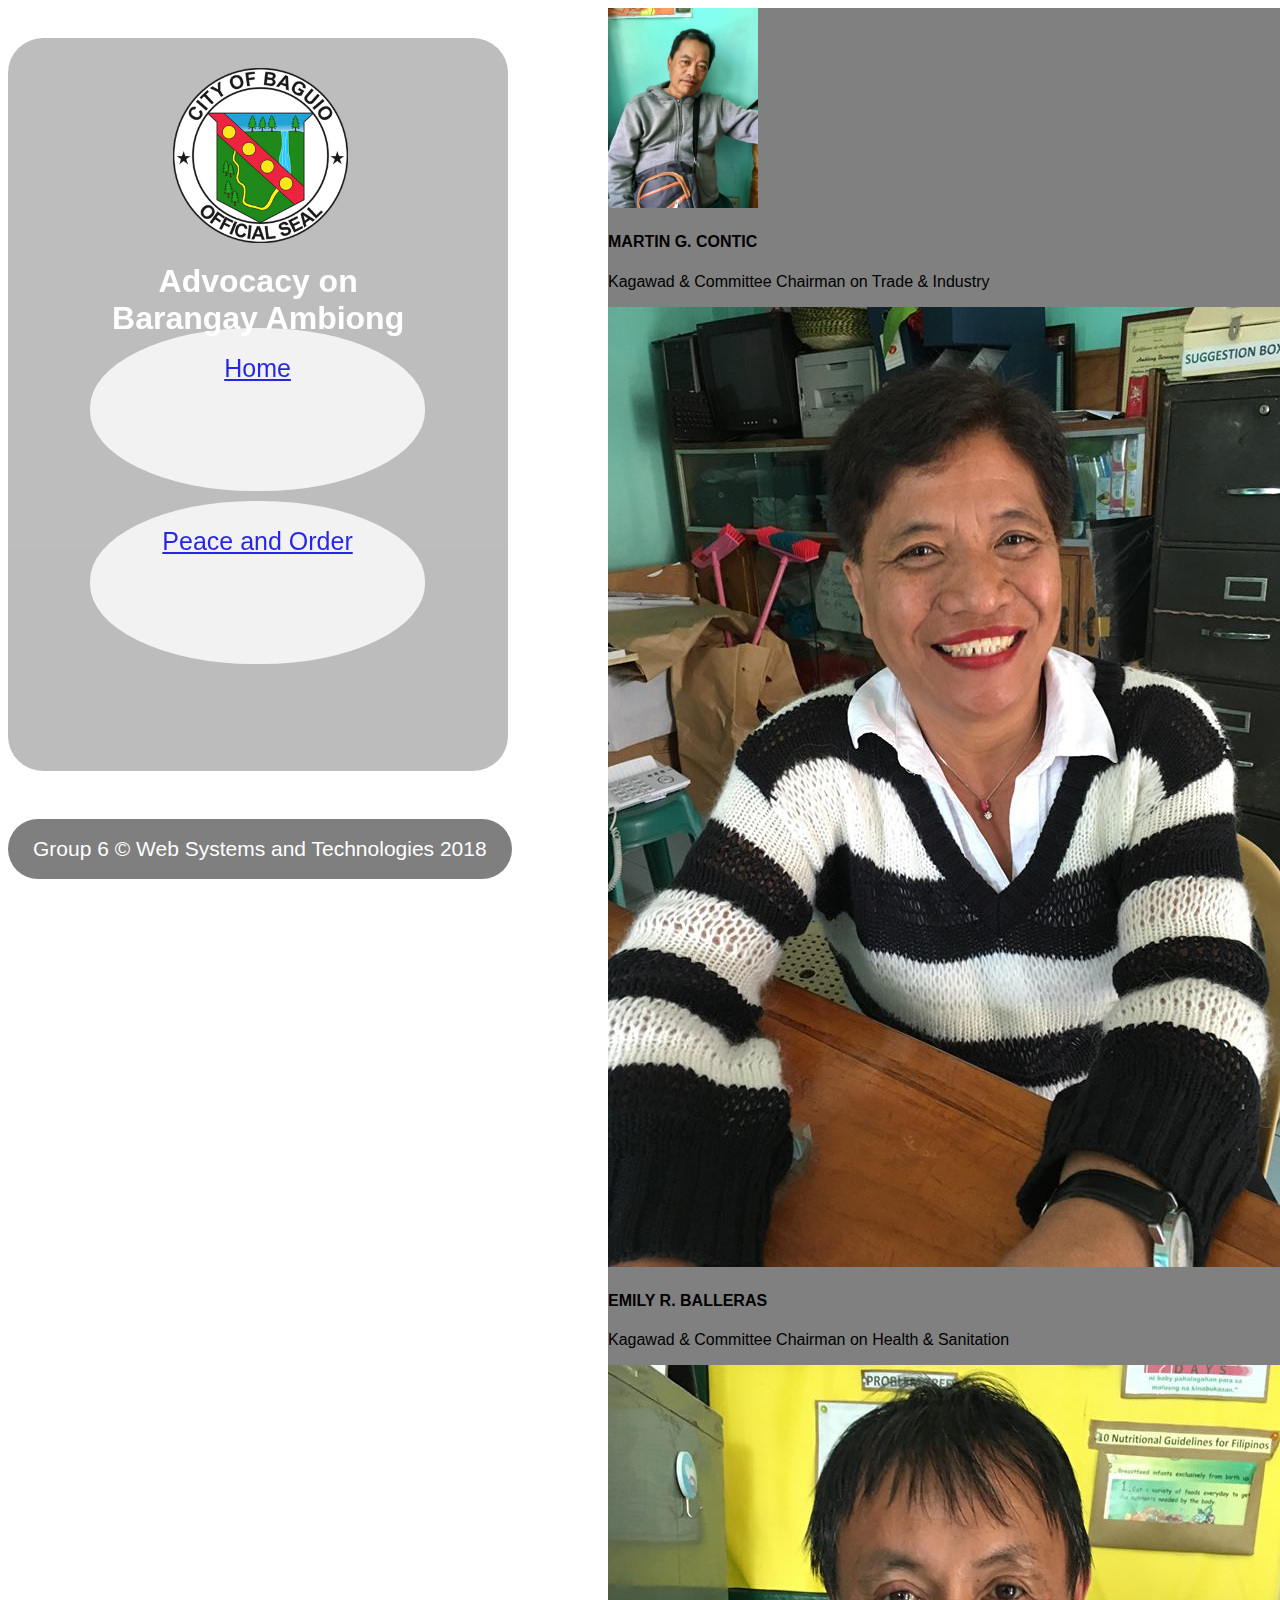
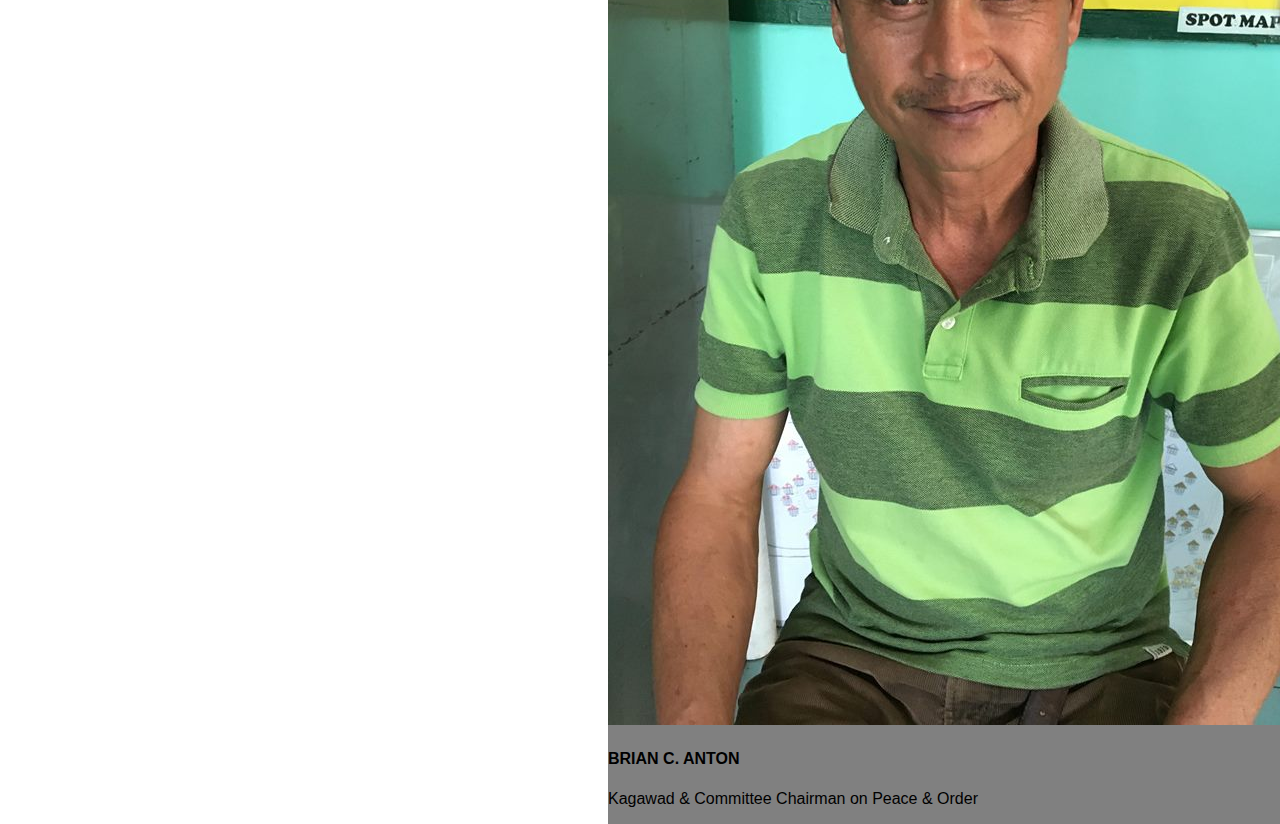
==== commit e55fae91: "edited altstyles/style.css" ====
--- a/9346B-G6-1/index.html
+++ b/9346B-G6-1/index.html
@@ -3,8 +3,8 @@
 <head>
 	<meta charset="UTF-8">
 	<title> Ambiong-Baguio </title>
-	<link rel="stylesheet" type="text/css" href="styles/style.css">
-	<!-- <link rel="stylesheet" type="text/css" href="altstyles/style.css"> -->
+	<!--<link rel="stylesheet" type="text/css" href="styles/style.css"> -->
+	<link rel="stylesheet" type="text/css" href="altstyles/style.css">
 	<link rel="icon" href="images/BAGUIOLOGO.png">
 </head>
 <body>
--- a/9346B-G6-1/styles/style.css
+++ b/9346B-G6-1/styles/style.css
@@ -1,32 +1,37 @@
+html {
+	width: 100%;
+	position: relative;
+}
+
 body {
-	font-family: 'Arial', 'Times New Roman';
+	font-family: 'New Century Schoolbook, TeX Gyre Schola, serif';
+	font-size: 19px;
 	background-attachment: fixed;
-
-	    height: 200px;
+	height: 100%;
+	width: 100%;
     background: linear-gradient(to right, rgba(255,0,0,0), rgb(1, 120, 165));
 }
 
 /* head */
 
 #header {
-
-	background-image: url("../images/Header.jpg");
+	height: 240px;
+	background-image: url("images/Header.jpg");
 	background-repeat: no-repeat;
 	background-size: 100% 240px;
-	height: 240px;
 	padding-right: 1%;
-
+	width: 100%;
 }
 #head {
-	background-image: url("../images/Header.jpg");
+	background-image: url("images/Header.jpg");
 	background-repeat: no-repeat;
 	background-size: 100% 240px;
-	height: 240px;
 	padding-right: 1%;
 	font-family:"Kristen ITC";
   	text-shadow: -2px -1px black, -1px 1px black, 2px -1px black, -2px -2px black;
 	color:white;
 	font-size:75px;
+	width: 100%;
 
 }
 #headlogo1 {
@@ -86,120 +91,125 @@
     width: auto;
 	margin: 0 auto;
     padding: 20px 50px;
+    height: 100%;
 }
 .containerPAO {
 	width: auto;
     margin: 0 auto;
     padding: 20px 50px;
-}
-.containerO {
-	margin-left: 270px;
-
+    height: 100%;
 }
 
 /* content */
 
+.Top {
+	position: relative;
+	float: left;
+	width: 80%;
+	padding-left: 10%;
+	padding-right: 10%;
+}
+
 #r-contentT {
-	margin-top: -14%;
-
-}
-
-
-.Top h4 {
-	margin-bottom: 10%;
-	margin-top: 2%;
+	float: right;
+	width: 40%;
+	position: relative;
+}
+
+#r-contentT img {
+	border-radius: 50%;
+  width: 80%;
+  float: right;
+  position: relative;
 }
 
 #Top-Content1 {
-
-	margin-top: 14%;
-	position: relative;
-	margin-right: 40%;
+	position: relative;
+	float: left;
+	width: 59%;
 }
 
 #Top-Content2 {
 	position: relative;
-	margin-right: 40%;
-}
-
-#Middle-Content  {
-	display: inline-block;
-    width: 50%;
-    margin-top: 80px;
-    margin-left: 50px;
-}
-
-.Middle h4{
-	float: right;
-    margin-right: 52%;
-}
-
-.Middle{
-	position: relative;
-    height: 450px;
-    margin-top: 80px;
-}
-
-#Bottom {
-
+	float: left;
+	width: 59%;
+}
+
+.Middle {
+	position: relative;
+  float: right;
 	width: 80%;
-	position: absolute;
-	left: 50%;
-}
-
-#r-contentT img {
-	border-radius: 50%;
-    width: 450px;
-    height: 450px;
-    float: right;
-    margin-top: 40px;
-    margin-right: 20px;
-}
-
-
-#r-contentT img::after {
-	display: block;
-	position: relative;
-	background-image: linear-gradient(to bottom, rgba(255, 255, 255, 0) 0, #fff 100%);
-	margin-top: -150px;
-	height: 150px;
-	width: 100%;
-	content: '';
-}
-
-
-#l-content{
-	display: inline-block;
-    float: left;
+	padding-left: 10%;
+	padding-right: 10%;
+	padding-bottom: 2%;
+}
+
+.Middle h4 {
+  position: relative;
+  float: right;
+  margin-right: 42%;
+}
+
+#l-content {
+  float: left;
+	width: 40%;
+	position: relative;
 }
 
 #l-content img {
 	border-radius: 50%;
-	width: 360px;
-    height: 350px;
-    display: inline-block;
+  width: 80%;
+  float: left;
+  position: relative;
+  margin-top: -12%;
+}
+
+#Middle-Content {
+  width: 59%;	
+	position: relative;
+	float: left;
+}
+
+.Bottom {
+	position: relative;
+	float: left;
+	width: 80%;
+	padding-left: 10%;
+	padding-right: 10%;
+}
+
+#r-contentB {
+  float: right;
+	width: 40%;
+	position: relative;
 }
 
 #r-contentB img {
 	border-radius: 50%;
-    width: 450px;
-    height: 450px;
-    float: right;
-}
-#Bottom-Content{
-	height: 500px;
-}
-
-#Bottom-Content ol{
-	width: 55%;
-}
-
+  	width: 80%;
+  	float: right;
+  	margin-top: -109px;
+}
+
+#Bottom-Content {
+	float: left;
+	position: relative;
+	width: 59%;
+
+}
+
+#Bottom-Content2 {
+	float: left;
+	position: relative;
+	width: 59%;
+}
 
 /* menu */
 
 #menu {
  background-color: #00266b;
  border-radius: 5px;
+ width: 101%;
 }
 #menu li{
 	list-style-type: none;
@@ -226,72 +236,59 @@
 
 /* gallery */
 
-.gallery1-column1 img {
-
-	width: 380px;
-	border-radius: 50%;
-}
-
-.gallery1-column1 h4{
-	text-align: center;
-	font-size: 20px;
-}
-
-.gallery1-column2 img {
-
-	width: 380px;
-	border-radius: 50%;
-}
-
-.gallery1-column2 h4{
-	text-align: center;
-	font-size: 20px;
-}
-
-.gallery1-column3 img {
-
-	width: 380px;
-	border-radius: 50%;
-}
-.gallery1-column3 h4{
-	text-align: center;
-	font-size: 20px;
-}
 .gallery1-column1 {
 	float:left;
-	margin-right: 20px;
+	width: 33%;
+	padding-right: .5%;
+}
+#gallery1 div img {
+	width: 100%;
+	border-radius: 50%;
+}
+#gallery1 div h4 {
+	font-size: 20px;
+	text-align: center;
+	padding-right: 25%;
+	padding-left: 25%;
+}
+#gallery1 div p {
+	float: left;
+	text-align: center;
+	padding-right: 25%;
+	padding-left: 25%;
 }
 .gallery1-column2 {
 	float:left;
-	margin-right: 20px;
+	width: 33%;
 }
 .gallery1-column3 {
 	float:left;
-	margin-right: 20px;
+	width: 33%;
+	padding-left: .5%;
 }
 
 /* logo */
 
-#logodiv img{
+#logodiv img {
 	width: 80px;
 	margin-right: -9px;
 }
-#logodiv2 img{
+#logodiv2 img {
 	width: 100px;
 }
 
 /* footer */
 
 footer {
-	width: 100%;
+	width: 107.3%;
     float: left;
     display: inline;
     color: white;
     background-color: black;
     text-align: center;
-    position: absolute;
+    position: relative;
     margin-left: -58px;
-    margin-top: 660px;
-}
-
-
+    margin-top: 10%;
+}
+
+
--- a/9346B-G6-1/altstyles/style.css
+++ b/9346B-G6-1/altstyles/style.css
@@ -0,0 +1,113 @@
+/* head */
+@font-face {
+font-family: "Natyl Demo";
+src: url("../fonts/Natyl Demo.eot");
+src: 
+url("fonts/Natyl Demo.woff") format("woff"),
+url("fonts/Natyl Demo.otf") format("opentype"),
+url("fonts/Natyl Demo.svg#filename") format("svg");
+}
+body{
+    background: url('images/bg_1.jpg') no-repeat fixed center;
+    font-family: 'Arial';
+}
+#head{
+    height: 733px;
+    float: left;
+    background-color: #0000004a;
+    position: fixed;
+    opacity: 0.9;
+    border-radius: 35px;
+    margin-top: 30px;
+} 
+#headlogo1 {
+	    width: 150px;
+    position: absolute;
+    /* bottom: 188px; */
+    opacity: 0.4;
+    left: 65%;
+    top: 42%;
+    /* z-index: 100013; */
+    display: none;
+}
+
+#headlogo2{
+	    position: absolute;
+    /* bottom: 0; */
+    width: 175px;
+    left: 33%;
+    /* box-shadow: 10px 10px 5px grey; */
+    top: 30px;
+}
+
+h1{
+    width: 60%;
+    text-align: center;
+    margin-left: 20%;
+    margin-top: 225px;
+    color: white;
+    font-family: "Natyl Demo", 'Arial';
+}
+
+/* container */
+
+.container{
+	width: 1400px;
+    margin: 0 auto;
+}
+
+/* nav */
+
+#menu{
+    float: left;
+    position: fixed;
+    top: 30%;
+}
+
+#menu ul{
+        margin-top: 58px;
+    font-size: 25px;
+    text-align: center;
+    /* background-color: #dbdfe2; */
+    opacity: 0.8;
+    width: 100%;
+}
+
+#menu ul li{
+    list-style-type: none;
+    padding: 26px;
+    background-color: white;
+    border-radius: 49%;
+    /* background-color: #eaeaea00; */
+    /* opacity: 3.5; */
+    margin-bottom: 10px;
+    width: 58%;
+    margin-left: 15%;
+    hegiht: 136px;
+    height: 111px;
+    width: 100%;
+}
+
+#menu ul li a{
+
+}
+#gallery1{
+	    float: right;
+    width: 800px;
+    background-color: grey;
+}
+
+.gallery1-column1 img {
+	width: 150px;
+}
+
+footer p {
+position: fixed;
+    bottom: 0;
+    color: white;
+    font-size: 21px;
+    padding: 18px 25px;
+    background-color: black;
+    opacity: 0.5;
+    border-radius: 60px;
+}
